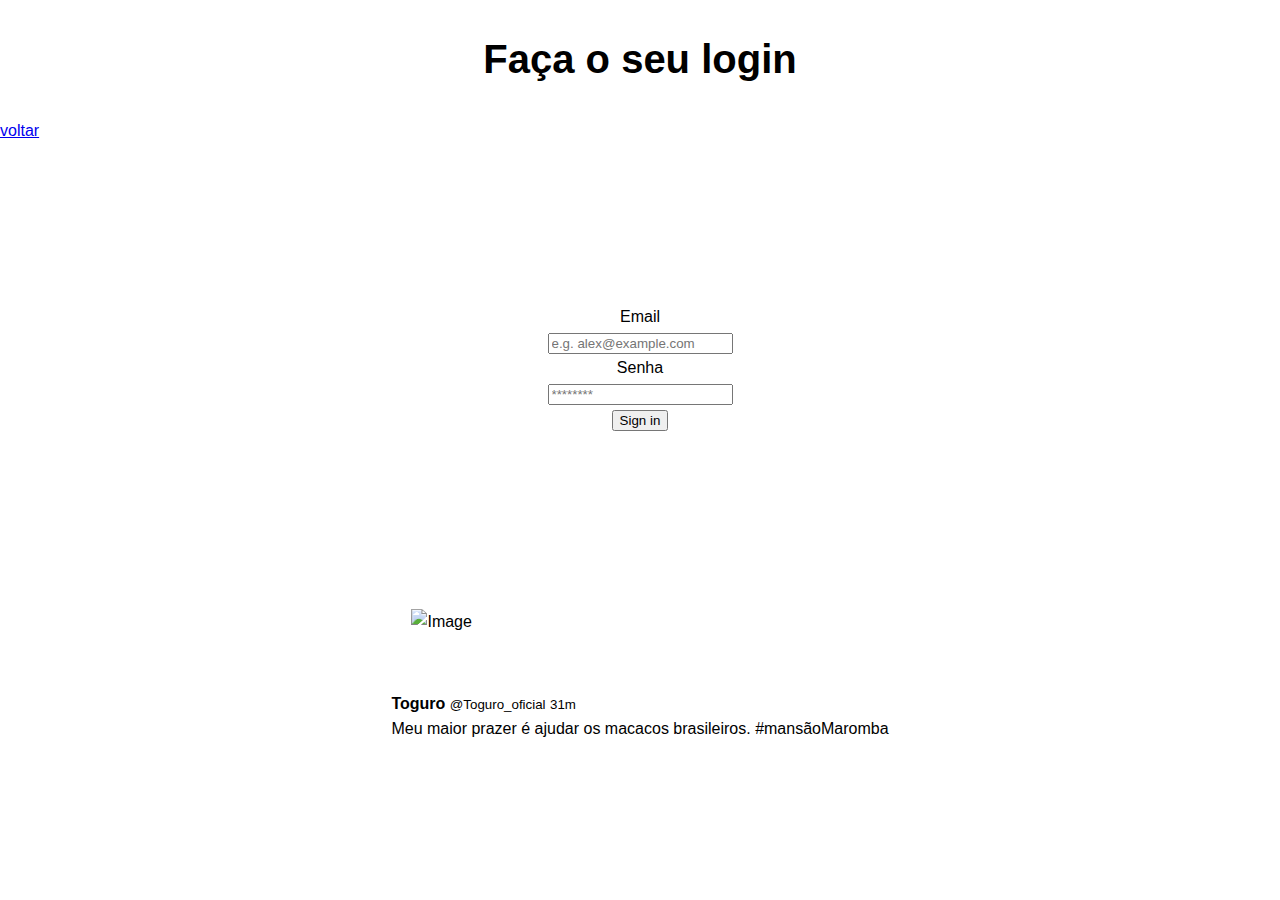
==== login.html @ e84f91a9 "New project - Monkeys ONG" ====
<!DOCTYPE html>
<html lang="en">
<head>
    <meta charset="UTF-8">
    <meta name="viewport" content="width=device-width, initial-scale=1.0">
    <link rel="stylesheet"href="https://cdn.jsdelivr.net/npm/bulma@1.0.0/css/bulma.min.css">
    <link rel="stylesheet"href="https://cdn.jsdelivr.net/npm/bulma@1.0.0/css/bulma-rtl.min.css">
    <link rel="stylesheet" href="./css/style.css">
    <title>login</title>
</head>
<body>
    <div class="box">
    <div id="faca-login">
        <h1>Faça o seu login</h1>
    </div>
    <a class="button is-info is-dark" href= "index.html">voltar</a>
    </div>

    <section id="login">
        
        <form class="box">
            <div class="field">
              <label class="label">Email</label>
              <div class="control">
                <input class="input" type="email" placeholder="e.g. alex@example.com" />
              </div>
            </div>
          
            <div class="field">
              <label class="label">Senha</label>
              <div class="control">
                <input class="input" type="password" placeholder="********" />
              </div>
            </div>
          
            <button class="button is-primary">Sign in</button>
          </form>
    </section>
    <section id="mensagem-rede-social">
        <div class="box">
            <article class="media">
              <div class="media-left">
                <figure class="image is-64x64">
                  <img src="https://encrypted-tbn0.gstatic.com/images?q=tbn:ANd9GcSKCdbCeTHyPpCrSuUxOn8FBNxsFZcbMqa0-w&usqp=CAU" alt="Image" />
                </figure>
              </div>
              <div class="media-content">
                <div class="content">
                  <p>
                    <strong>Toguro</strong> <small>@Toguro_oficial</small>
                    <small>31m</small>
                    <br />
                    Meu maior prazer é ajudar os macacos brasileiros. #mansãoMaromba 
                  </p>
                </div>
                <nav class="level is-mobile">
                  <div class="level-left">
                    <a class="level-item" aria-label="reply">
                      <span class="icon is-small">
                        <i class="fas fa-reply" aria-hidden="true"></i>
                      </span>
                    </a>
                    <a class="level-item" aria-label="retweet">
                      <span class="icon is-small">
                        <i class="fas fa-retweet" aria-hidden="true"></i>
                      </span>
                    </a>
                    <a class="level-item" aria-label="like">
                      <span class="icon is-small">
                        <i class="fas fa-heart" aria-hidden="true"></i>
                      </span>
                    </a>
                  </div>
                </nav>
              </div>
            </article>
          </div>


    </section>
</body>
</html>
---- css/style.css ----
@import "https://cdn.jsdelivr.net/npm/bulma@1.0.0/css/bulma.min.css";
@import "https://cdn.jsdelivr.net/npm/bulma@1.0.0/css/bulma-rtl.min.css";

body {
    font-family: Arial, sans-serif;
    margin: 0;
    padding: 0;
    line-height: 1.6;
}

.container {
    
    max-width: 1200px;
    margin: auto;
    overflow: auto;
    padding: 0 20px;
}

#titulo-inicial h1{
    font-size: 2.5rem; 
    text-align: center;

}

.content {
    padding: 20px;
}

.content p {
    margin: 20px 0;
}

#faca-login {
    text-align: center;
    
}

#faca-login h1 {
    font-size: 2.5rem; 
 }

#login{
    display: flex;
    justify-content: center;
    align-items: center;
    min-height: 50vh;
    text-align: center;
}
#mensagem-rede-social{
    display: flex;
    justify-content: center;
    align-items: center;


}
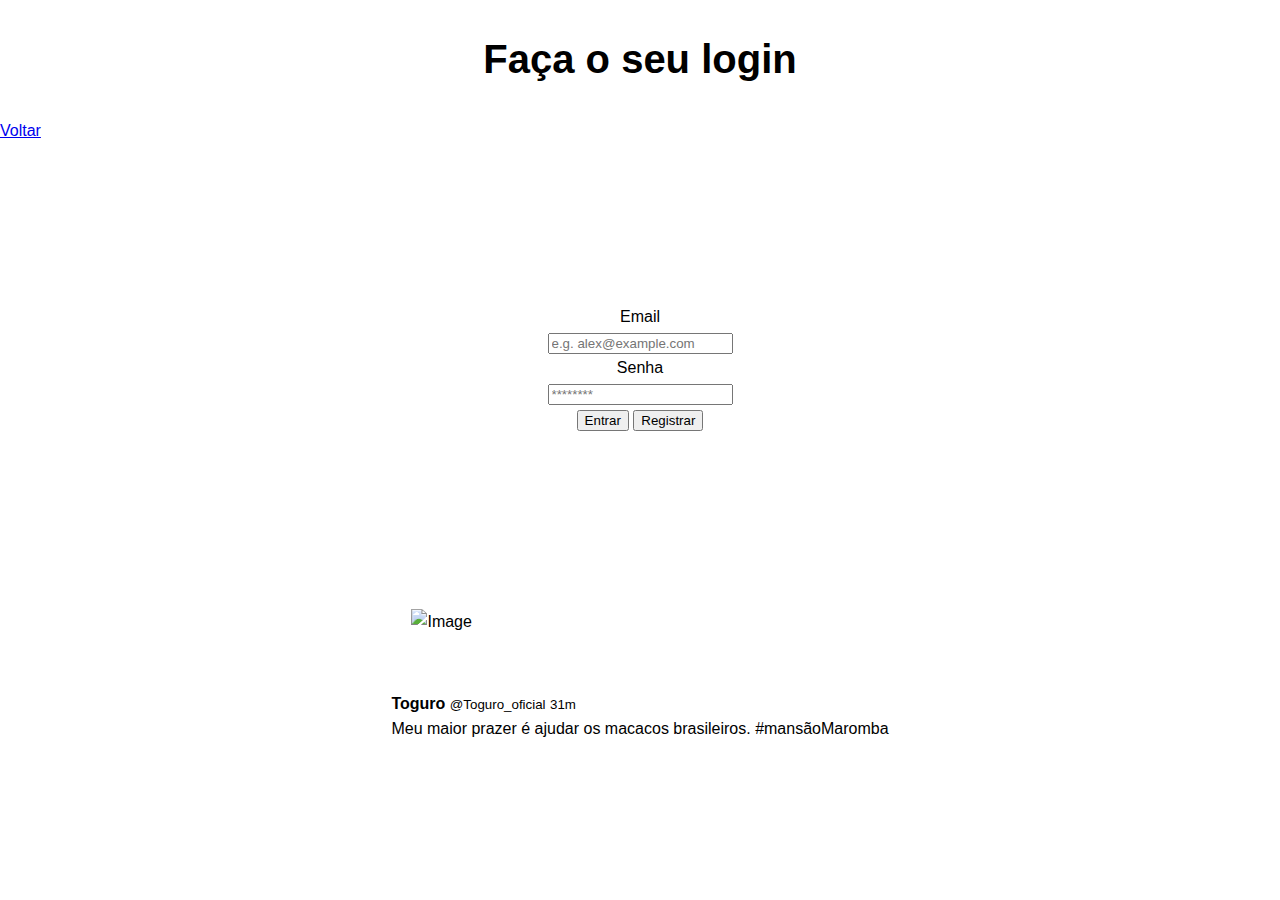
==== commit 04ab193d: "validação js" ====
--- a/login.html
+++ b/login.html
@@ -1,39 +1,44 @@
 <!DOCTYPE html>
-<html lang="en">
+<html lang="pt-br">
 <head>
     <meta charset="UTF-8">
     <meta name="viewport" content="width=device-width, initial-scale=1.0">
-    <link rel="stylesheet"href="https://cdn.jsdelivr.net/npm/bulma@1.0.0/css/bulma.min.css">
-    <link rel="stylesheet"href="https://cdn.jsdelivr.net/npm/bulma@1.0.0/css/bulma-rtl.min.css">
+    <link rel="stylesheet" href="https://cdn.jsdelivr.net/npm/bulma@1.0.0/css/bulma.min.css">
+    <link rel="stylesheet" href="https://cdn.jsdelivr.net/npm/bulma@1.0.0/css/bulma-rtl.min.css">
     <link rel="stylesheet" href="./css/style.css">
-    <title>login</title>
+    <title>Login</title>
+    <script src="./js/login.js" defer></script>
 </head>
 <body>
     <div class="box">
-    <div id="faca-login">
-        <h1>Faça o seu login</h1>
-    </div>
-    <a class="button is-info is-dark" href= "index.html">voltar</a>
+        <div id="faca-login">
+            <h1>Faça o seu login</h1>
+        </div>
+        <a class="button is-info is-dark" href="index.html">Voltar</a>
     </div>
 
     <section id="login">
-        
-        <form class="box">
+        <form class="box" id="login-form">
             <div class="field">
-              <label class="label">Email</label>
-              <div class="control">
-                <input class="input" type="email" placeholder="e.g. alex@example.com" />
+                <label class="label">Email</label>
+                <div class="control">
+                    <input class="input" type="email" id="email" placeholder="e.g. alex@example.com" required />
               </div>
             </div>
           
             <div class="field">
-              <label class="label">Senha</label>
-              <div class="control">
-                <input class="input" type="password" placeholder="********" />
-              </div>
+                <label class="label">Senha</label>
+                <div class="control">
+                    <input class="input" type="password" id="password" placeholder="********" required />
             </div>
-          
-            <button class="button is-primary">Sign in</button>
+            </div>
+
+            <div class="buttons are-small">
+            <button type="submit" class="button is-primary">Entrar</button>
+            <button type="button" class="button is-link" onclick="window.location.href='registrar.html';">Registrar</button>
+            
+            </div>
+
           </form>
     </section>
     <section id="mensagem-rede-social">
